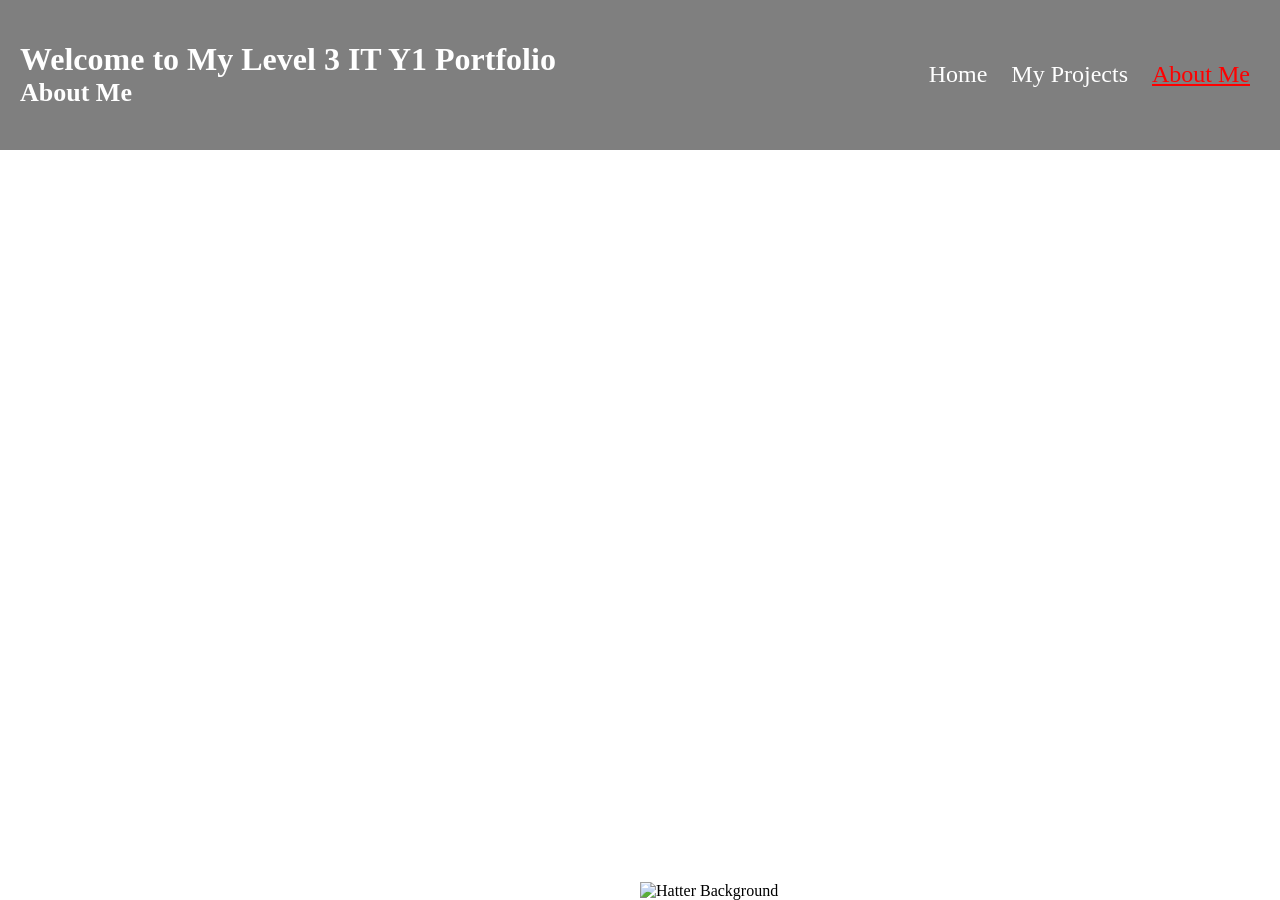
==== AboutMe.html @ a8b5119a "Creation of Website" ====
<!DOCTYPE html>
<html lang="en">
<head>
    <meta name="viewport" content="width=device-width, initial-scale=1.0">
    <link rel="stylesheet" href="Style.css">
</head>
<body>
    <video autoplay muted loop class="matrix-background-video">
        <source src="Videos/Matrix Background.mp4" type="video/mp4">
        Your browser does not support the video tag.
    </video>

    <img src="Images/Hatt pointing.png" alt="Hatter Background" class="hatt-background-image">

    
    <header class="navbar">
        <h1>Welcome to My Level 3 IT Y1 Portfolio
            <span class="nav-subtitle">About Me</span>
        </h1>

            <div class="nav-right">
                <nav></nav>
                    <a href="Home.html" class="nav-buttons">Home</a>
                    <a href="MyProjects.html" class="nav-buttons">My Projects</a>
                    <a href="AboutMe.html" class="nav-buttons nav-buttons-active">About Me</a>
                </nav> 
            
            </div>

    </header>
    <h3>About Me</h3>
    <p>Hello! I'm a passionate IT student with a keen interest in web development and AI Management. I love creating websites and working with new technologies.</p>
    <p>In my free time, I enjoy gaming, exploring new tech trends, and collaborating on exciting projects. I'm always eager to learn and grow in the IT field.</p>
</body>
</html>
---- Style.css ----
.navbar {
    display: flex;
    justify-content: space-between;
    align-items: center;
    padding: 20px;
    background-color: rgba(0, 0, 0, 0.5);
    color: white;
}

h3{
    margin: 0;
    color: white;
    text-align: center;
    font-size: 24px;
}

p {
    max-width: 600px;
    margin: 20px auto;
    line-height: 1.6;
    color: white;
    font-size: 24px;
    text-align: center;
}

.nav-buttons {
    margin-right: 10px;
    margin-left: 10px;
    text-decoration: none;
    color: white;
    font-size: 24px;
    display: inline-block;
    transition: color 0.3s ease, transform 0.3s ease;
}

.nav-buttons-active {
    color: #ff0000;
    text-decoration: underline;
}

.nav-buttons:hover {
    color: #ff6347;
    transform: scale(1.2);
}

.nav-subtitle {
    display: block;
    font-size: 26px;
    color: #ccc opacity(1);
}


.hatt-background-image {
    position: fixed;
    bottom: 0;
    right: 0;
    width: 50%;
    height: auto;
    object-fit: cover;
    z-index: 1;
}

.matrix-background-video {
    position: fixed;
    top: 0;
    left: 0;
    width: 100%;
    height: 100%;
    object-fit: cover;
    z-index: -10;
    pointer-events: none;
}

.projects-section {
    margin-top: 20px;
    max-width: 800px;
    text-align: center;
    color: white;
    align-items: center;
    margin-left: auto;
    margin-right: auto;
}

.project1 {
    margin: 10px 0;
    font-size: 18px;
    width: 100%;
    height: 100%;
    color: white;
    text-decoration: none;
    display: inline-block;
    transition: color 0.3s ease, transform 0.3s ease;
}

.project1:hover {
    color: #ff6347;
    transform: scale(1.05);
    transition: color 0.3s ease, transform 0.3s ease;
}

.project2 {
    margin: 10px 0;
    font-size: 18px;
    width: 100%;
    height: 100%;
    color: white;
    text-decoration: none;
    display: inline-block;
    transition: color 0.3s ease, transform 0.3s ease;
}

.project2:hover {
    color: #ff6347;
    transform: scale(1.05);
    transition: color 0.3s ease, transform 0.3s ease;
}


body {
    margin: 0;
    min-height: 100vh;
}
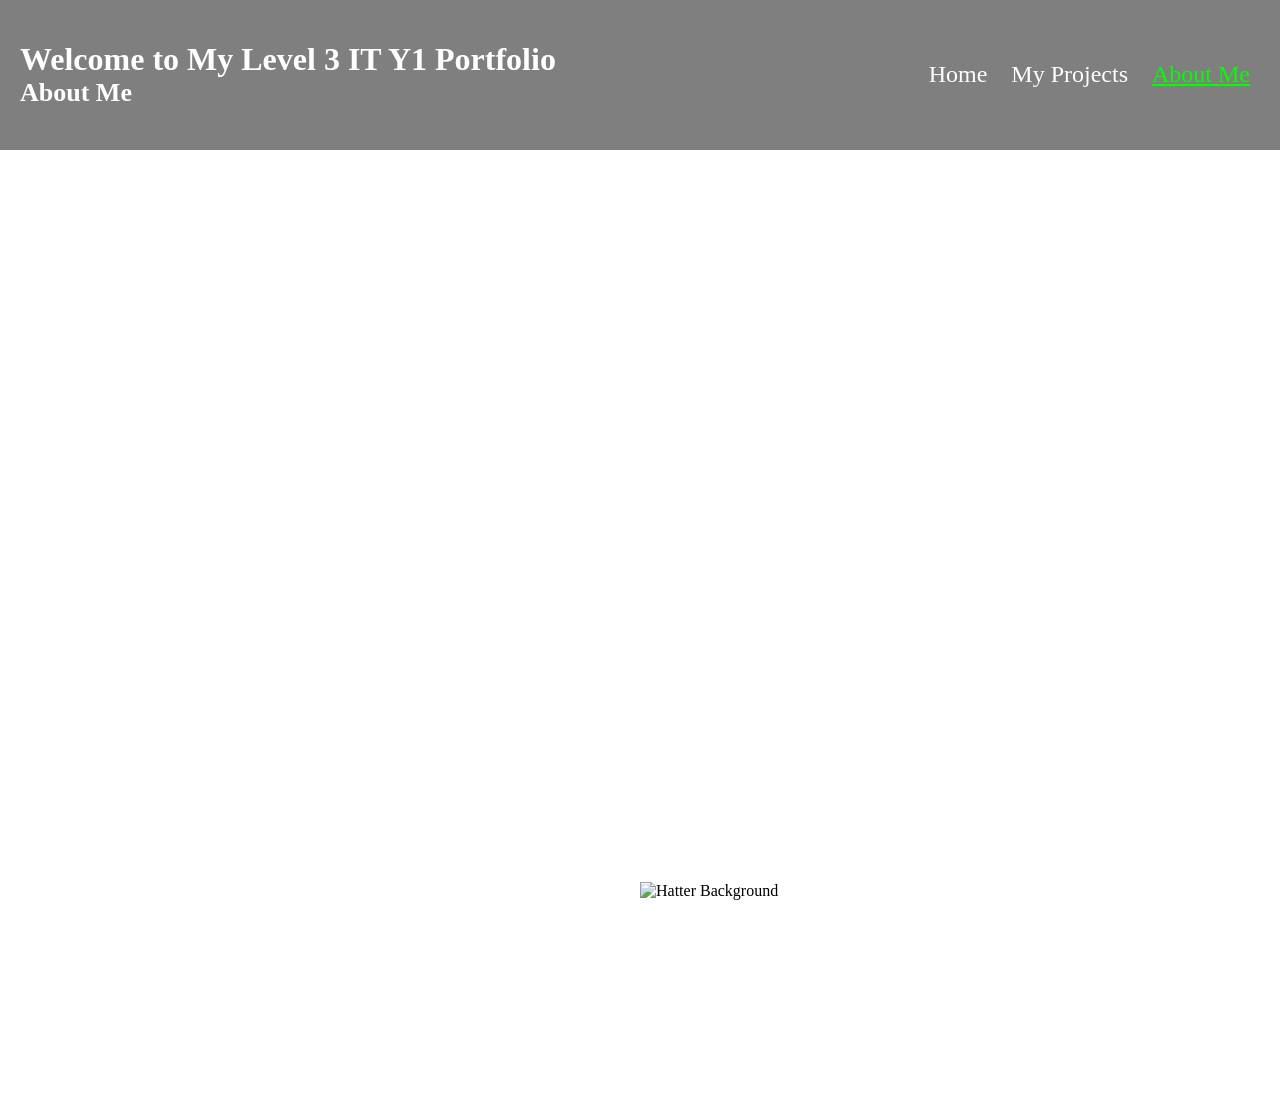
==== commit 6c1dda01: "Refactor navigation links and create index.html for home page" ====
--- a/AboutMe.html
+++ b/AboutMe.html
@@ -20,7 +20,7 @@
 
             <div class="nav-right">
                 <nav></nav>
-                    <a href="Home.html" class="nav-buttons">Home</a>
+                    <a href="index.html" class="nav-buttons">Home</a>
                     <a href="MyProjects.html" class="nav-buttons">My Projects</a>
                     <a href="AboutMe.html" class="nav-buttons nav-buttons-active">About Me</a>
                 </nav> 
--- a/Style.css
+++ b/Style.css
@@ -1,4 +1,7 @@
 
+body {
+    padding-top: 200px;
+}
 
 .navbar {
     display: flex;
@@ -7,6 +10,13 @@
     padding: 20px;
     background-color: rgba(0, 0, 0, 0.5);
     color: white;
+    position: fixed;
+    top: 0;
+    left: 0;
+    right: 0;
+    z-index: 100;
+    width: 100%;
+    box-sizing: border-box;
 }
 
 h3{
@@ -36,12 +46,12 @@
 }
 
 .nav-buttons-active {
-    color: #ff0000;
+    color: lime;
     text-decoration: underline;
 }
 
 .nav-buttons:hover {
-    color: #ff6347;
+    color: rgb(28, 117, 28);
     transform: scale(1.2);
 }
 
@@ -95,7 +105,7 @@
 }
 
 .project1:hover {
-    color: #ff6347;
+    color: lime;
     transform: scale(1.05);
     transition: color 0.3s ease, transform 0.3s ease;
 }
@@ -112,7 +122,7 @@
 }
 
 .project2:hover {
-    color: #ff6347;
+    color: lime;
     transform: scale(1.05);
     transition: color 0.3s ease, transform 0.3s ease;
 }
@@ -122,3 +132,58 @@
     margin: 0;
     min-height: 100vh;
 }
+
+.skills {
+    max-width: 600px;
+    margin: 50px auto;
+    padding: 20px;
+    background: rgba(0, 0, 0, 0.6);
+    border-radius: 10px;
+    color: white;
+}
+
+.skill {
+    margin-bottom: 20px;
+}
+
+.skill span {
+    display: block;
+    margin-bottom: 5px;
+}
+
+.bar {
+    width: 100%;
+    height: 20px;
+    background: #333;
+    border-radius: 10px;
+    overflow: hidden;
+}
+
+.fill {
+    height: 100%;
+    background: #00ff00;
+    box-shadow: 0 0 8px #00ff00;
+    animation: grow 1s ease-out;
+}
+
+.fill.html {
+    width: 90%;
+}
+
+.fill.css {
+    width: 80%;
+}
+
+.fill.javascript {
+    width: 75%;
+}
+
+.fill.python {
+    width: 65%;
+}
+
+@keyframes grow {
+    from {
+        width: 0;
+    }
+}
